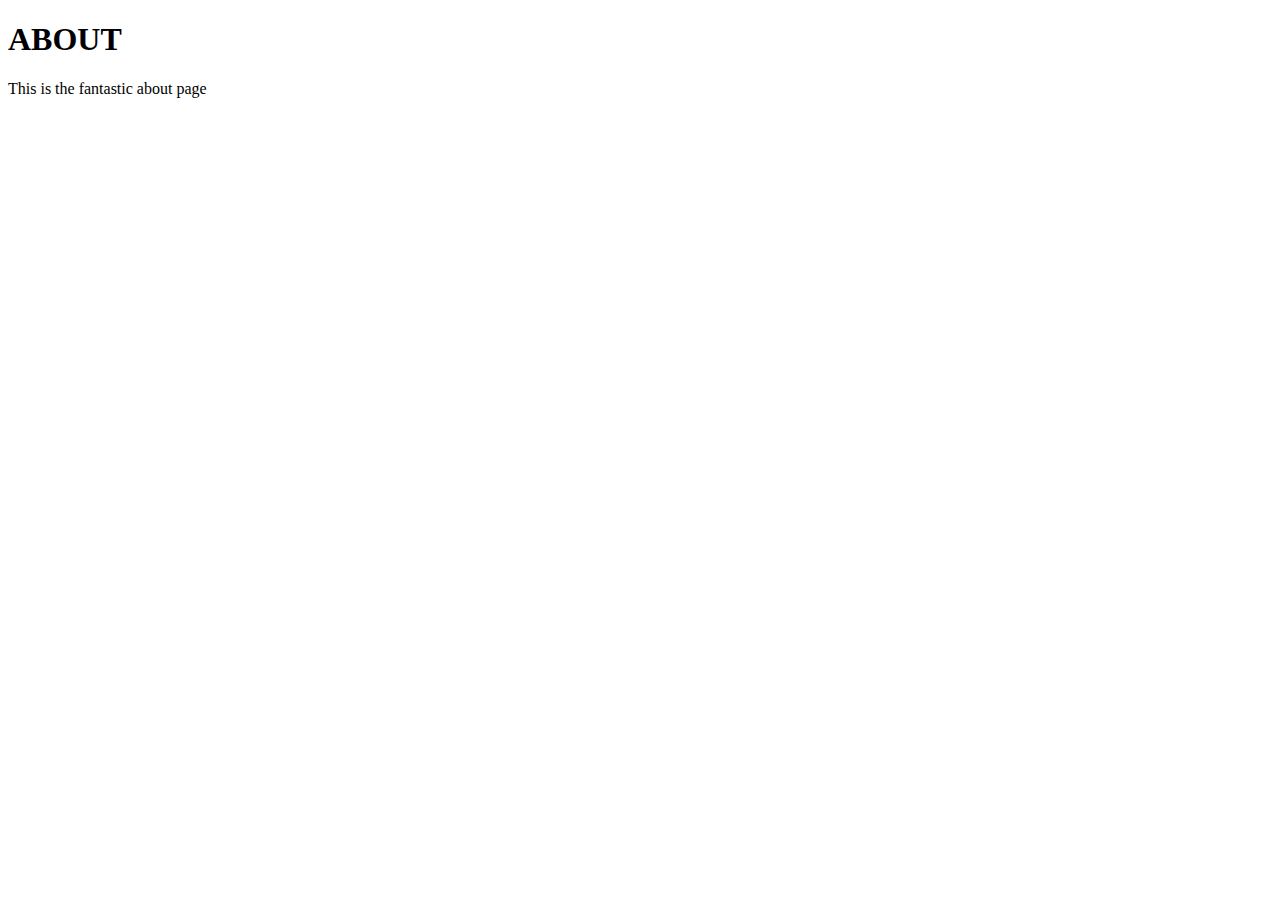
==== about.html @ 3a5f58d8 "Created the HOME PAGE and the ABOUT page." ====
<!DOCTYPE html>
<html lang="en">
<head>
    <meta charset="UTF-8">
    <meta name="viewport" content="width=device-width, initial-scale=1.0">
    <title>Document</title>
</head>
<body>
    <h1>ABOUT</h1>
    <p>This is the fantastic about page</p>
</body>
</html>
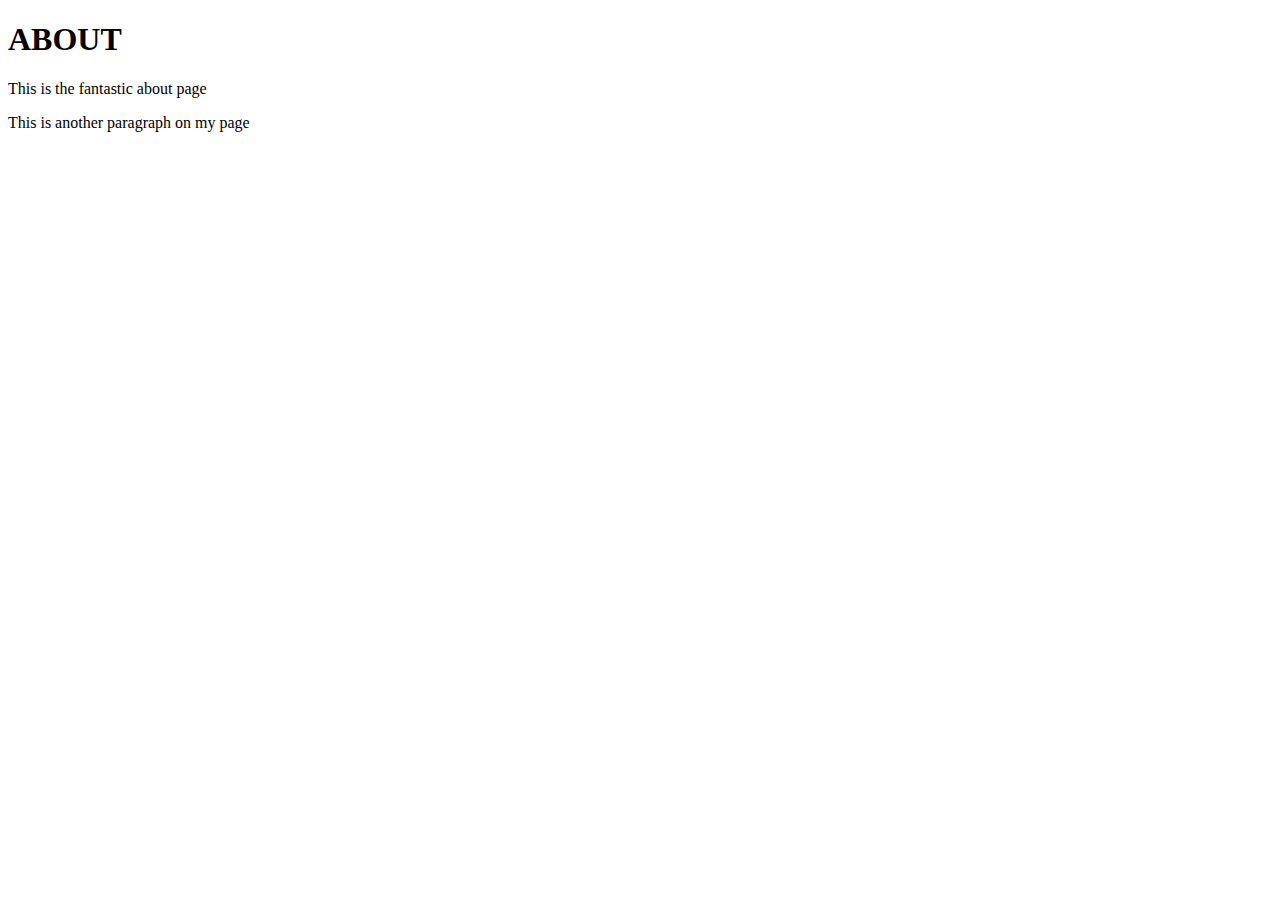
==== commit 3f12eb74: "Added more details to about" ====
--- a/about.html
+++ b/about.html
@@ -8,5 +8,6 @@
 <body>
     <h1>ABOUT</h1>
     <p>This is the fantastic about page</p>
+    <p>This is another paragraph on my page</p>
 </body>
 </html>